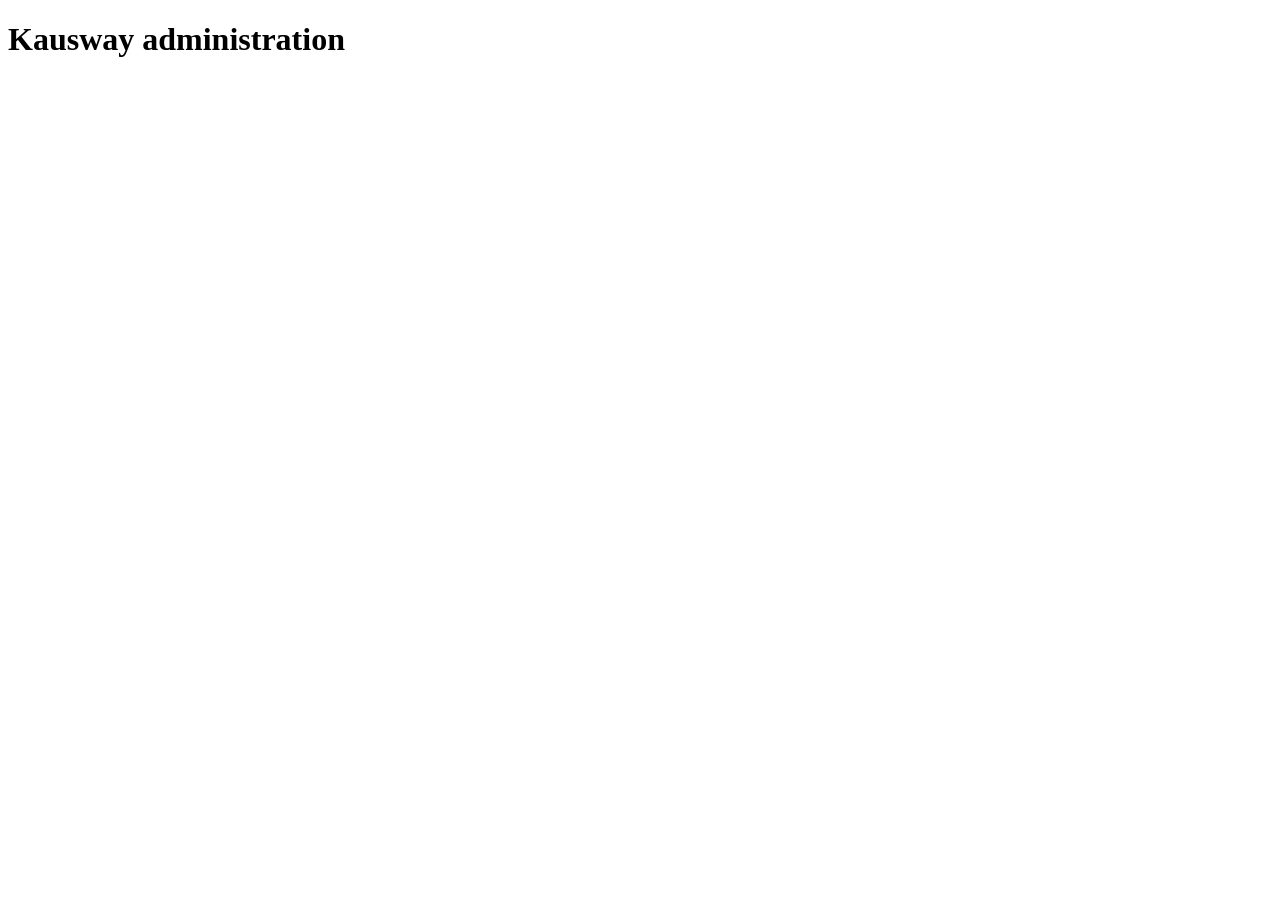
==== rust/crates/kausway-admin/src/assets/index.html @ f08136ec "Add Phase 3 admin setup and authentication Introduce the standalone admin server with embedded front" ====
<!doctype html>
<html lang="en"><head><meta charset="utf-8"><meta name="viewport" content="width=device-width,initial-scale=1"><title>Kausway administration</title><link rel="stylesheet" href="/style.css"><script src="/app.js" defer></script></head>
<body><main><h1>Kausway administration</h1><p id="message" role="status" aria-live="polite"></p>
<section id="setup" hidden><h2>Create administrator</h2><p>Use the local setup link or enter its token below. Setup links expire after 15 minutes.</p><form id="setup-form">
<label>Setup token<input name="token" autocomplete="off" type="password" required></label>
<label>Username<input name="username" autocomplete="username" maxlength="64" required></label>
<label>Password<input name="password" type="password" autocomplete="new-password" required></label>
<label>Confirm password<input name="confirm" type="password" autocomplete="new-password" required></label><button>Create administrator</button></form></section>
<section id="login" hidden><h2>Sign in</h2><form id="login-form"><label>Username<input name="username" autocomplete="username" required></label><label>Password<input name="password" type="password" autocomplete="current-password" required></label><button>Sign in</button></form></section>
<section id="account" hidden><h2>Administrator account</h2><p id="signed-in"></p><p>Manage your local administrator credentials.</p><button id="logout">Sign out</button>
<h3>Change credentials</h3><form id="password-form"><label>Current password<input name="current_password" type="password" autocomplete="current-password" required></label><label>Username<input name="username" autocomplete="username" maxlength="64" required></label><label>New password<input name="password" type="password" autocomplete="new-password" required></label><label>Confirm new password<input name="confirm" type="password" autocomplete="new-password" required></label><button>Save credentials and sign out</button></form></section>
<noscript>Enable JavaScript to use local administration.</noscript></main></body></html>
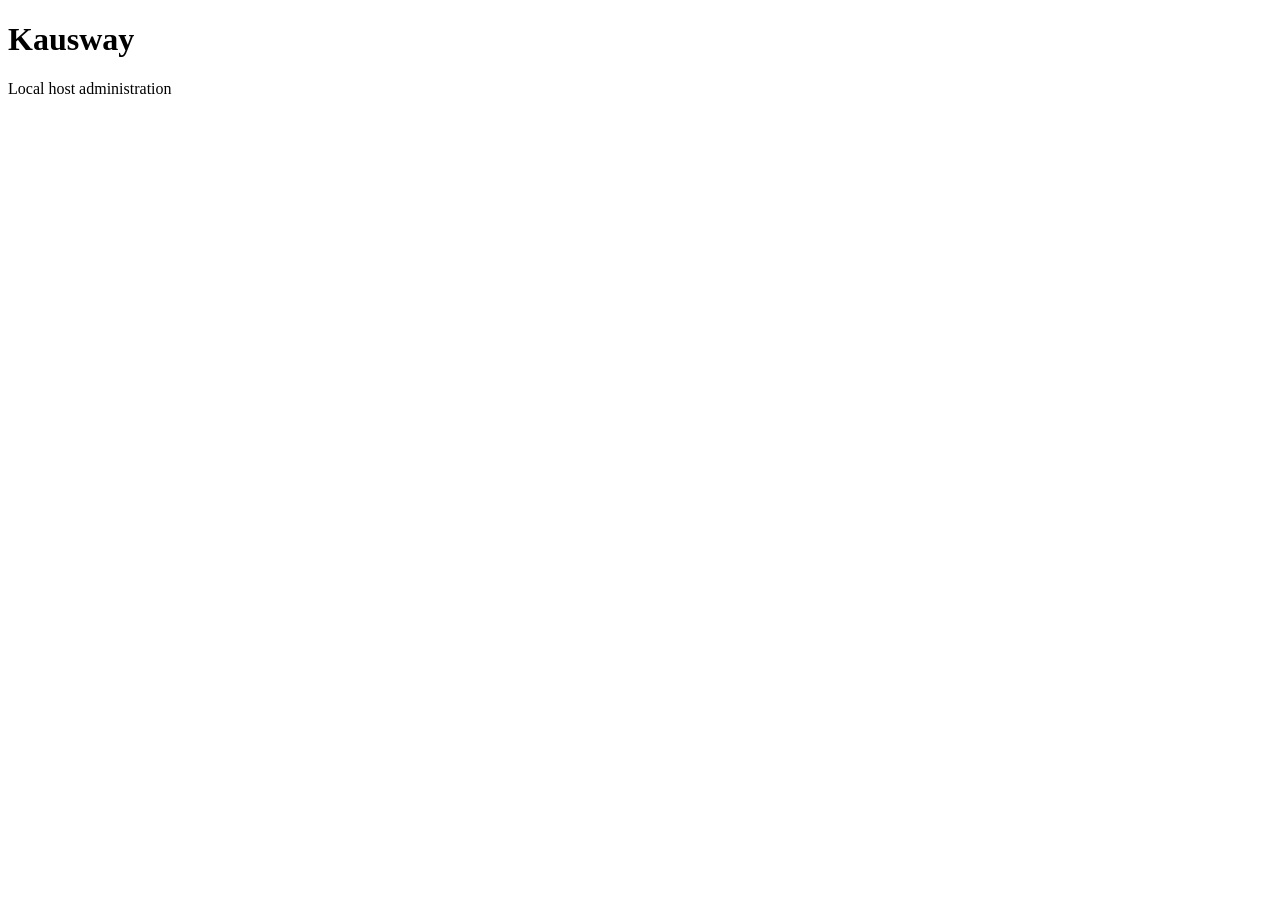
==== commit c864541c: "Add Phase 4 host administration and manager controls Connect authenticated admin screens to invitati" ====
--- a/rust/crates/kausway-admin/src/assets/index.html
+++ b/rust/crates/kausway-admin/src/assets/index.html
@@ -1,12 +1,25 @@
 <!doctype html>
 <html lang="en"><head><meta charset="utf-8"><meta name="viewport" content="width=device-width,initial-scale=1"><title>Kausway administration</title><link rel="stylesheet" href="/style.css"><script src="/app.js" defer></script></head>
-<body><main><h1>Kausway administration</h1><p id="message" role="status" aria-live="polite"></p>
-<section id="setup" hidden><h2>Create administrator</h2><p>Use the local setup link or enter its token below. Setup links expire after 15 minutes.</p><form id="setup-form">
-<label>Setup token<input name="token" autocomplete="off" type="password" required></label>
-<label>Username<input name="username" autocomplete="username" maxlength="64" required></label>
-<label>Password<input name="password" type="password" autocomplete="new-password" required></label>
-<label>Confirm password<input name="confirm" type="password" autocomplete="new-password" required></label><button>Create administrator</button></form></section>
+<body><main><header><h1>Kausway</h1><p>Local host administration</p></header><p id="message" role="status" aria-live="polite"></p>
+<section id="setup" hidden><h2>Create administrator</h2><p>Open the local setup link or enter its token. Links expire after 15 minutes.</p><form id="setup-form"><label>Setup token<input name="token" autocomplete="off" type="password" required></label><label>Username<input name="username" autocomplete="username" maxlength="64" required></label><label>Password<input name="password" type="password" autocomplete="new-password" required></label><label>Confirm password<input name="confirm" type="password" autocomplete="new-password" required></label><button>Create administrator</button></form></section>
 <section id="login" hidden><h2>Sign in</h2><form id="login-form"><label>Username<input name="username" autocomplete="username" required></label><label>Password<input name="password" type="password" autocomplete="current-password" required></label><button>Sign in</button></form></section>
-<section id="account" hidden><h2>Administrator account</h2><p id="signed-in"></p><p>Manage your local administrator credentials.</p><button id="logout">Sign out</button>
-<h3>Change credentials</h3><form id="password-form"><label>Current password<input name="current_password" type="password" autocomplete="current-password" required></label><label>Username<input name="username" autocomplete="username" maxlength="64" required></label><label>New password<input name="password" type="password" autocomplete="new-password" required></label><label>Confirm new password<input name="confirm" type="password" autocomplete="new-password" required></label><button>Save credentials and sign out</button></form></section>
-<noscript>Enable JavaScript to use local administration.</noscript></main></body></html>
+<section id="account" hidden><div class="toolbar"><p id="signed-in"></p><button id="logout">Sign out</button><button id="refresh-host">Refresh host</button></div>
+<nav aria-label="Administration"><button data-panel="overview">Overview</button><button data-panel="invitations">Invitations</button><button data-panel="devices">Devices</button><button data-panel="sessions">Sessions</button><button data-panel="settings">Settings</button><button data-panel="diagnostics">Diagnostics</button><button data-panel="credentials">Account</button></nav>
+<section id="panel-overview"><h2>Overview</h2><p id="host-state"></p><dl id="host-summary"></dl><h3>Process lifecycle</h3><p id="manager-state"></p><p id="lifecycle-note"></p><div id="lifecycle-actions" hidden><button data-lifecycle="start">Start host</button><button data-lifecycle="stop">Stop host</button><button data-lifecycle="restart">Restart host</button></div></section>
+<section id="panel-invitations" hidden><h2>Invitations</h2><form id="invite-form"><label>Device label<input name="label" value="New device" maxlength="80" required></label><label>Valid for seconds<input name="ttl_secs" type="number" value="900" min="60" max="86400" required></label><button id="create-invite">Create invitation</button></form><div id="new-invite" hidden><label>Invitation link — treat as a password<input id="invite-link" readonly></label><button id="copy-invite">Copy link</button></div><div id="invitation-list"></div></section>
+<section id="panel-devices" hidden><h2>Devices</h2><div id="device-list"></div></section>
+<section id="panel-sessions" hidden><h2>Sessions</h2><div id="session-list"></div></section>
+<section id="panel-settings" hidden><h2>Settings</h2><p id="config-note"></p><button id="reload-config">Reload configuration</button><form id="settings-form"><fieldset><legend>Host startup and transport</legend>
+<label>Origin (blank uses default)<input name="host.origin" placeholder="http://127.0.0.1:8096"></label><p>Changing the origin changes which service authorized clients can access.</p>
+<label>Relay (blank uses default, “none” disables relays)<input name="host.relay_url" placeholder="https://relay.example.com"></label>
+<label>Transport policy<select name="host.policy"><option value="">Use stored host state</option><option value="auto">Auto</option><option value="relay_only">Relay only</option><option value="p2p_only">Direct only</option></select></label>
+<label>WebSockets<select name="host.websockets"><option value="">Use stored host state</option><option value="true">Enabled</option><option value="false">Disabled</option></select></label>
+<label>WebSocket origin header<select name="host.websocket_origin"><option value="">Use stored host state</option><option value="rewrite">Rewrite</option><option value="pass_through">Pass through</option></select></label>
+<label>Host control listener (blank uses default)<input name="host.control.listen" placeholder="127.0.0.1:47950"></label><label>Allow non-loopback control listener<select name="host.control.allow_remote"><option value="">Default (false)</option><option value="false">No</option><option value="true">Yes, standalone host only</option></select></label><p>Admin connects only to local loopback control listeners.</p></fieldset>
+<fieldset><legend>Manager startup settings</legend><label>Restart policy<select name="manager.restart_policy"><option value="host">Host restart controls</option><option value="application">Application restart required</option></select></label><label>Application name<input name="manager.application_name" required maxlength="128"></label><label>Graceful shutdown seconds<input name="manager.shutdown_timeout_secs" type="number" min="1" max="120" required></label><label>Restart after failure<select name="manager.restart_on_failure"><option value="true">Yes</option><option value="false">No</option></select></label><label>Initial retry delay seconds<input name="manager.restart_backoff_initial_secs" type="number" min="1" max="3600" required></label><label>Maximum retry delay seconds<input name="manager.restart_backoff_max_secs" type="number" min="1" max="3600" required></label><label>Failure limit<input name="manager.max_failures" type="number" min="1" max="100" required></label><label>Readiness timeout seconds<input name="manager.readiness_timeout_secs" type="number" min="1" max="300" required></label></fieldset>
+<fieldset><legend>Admin startup settings</legend><label>Start admin with manager<select name="admin.enabled"><option value="true">Yes</option><option value="false">No</option></select></label><label>Admin listener<input name="admin.listen" required></label><label>Browser base URL (blank selects automatically)<input name="admin.browser_base_url" placeholder="http://127.0.0.1:47951"></label></fieldset>
+<div class="toolbar"><button type="submit">Save</button><button type="button" id="apply-config">Apply saved live settings</button><button type="button" id="save-restart" hidden>Save and restart host</button></div></form>
+<h3>Saved and effective configuration</h3><div id="config-fields"></div><h3>Storage locations</h3><p>Storage paths are selected at launch and cannot be moved here.</p><dl id="storage-paths"></dl></section>
+<section id="panel-diagnostics" hidden><h2>Diagnostics</h2><p id="diagnostic-note"></p><ol id="diagnostic-list"></ol></section>
+<section id="panel-credentials" hidden><h2>Administrator account</h2><form id="password-form"><label>Current password<input name="current_password" type="password" autocomplete="current-password" required></label><label>Username<input name="username" autocomplete="username" maxlength="64" required></label><label>New password<input name="password" type="password" autocomplete="new-password" required></label><label>Confirm new password<input name="confirm" type="password" autocomplete="new-password" required></label><button>Save credentials and sign out</button></form></section>
+</section><noscript>Enable JavaScript to use local administration.</noscript></main></body></html>
